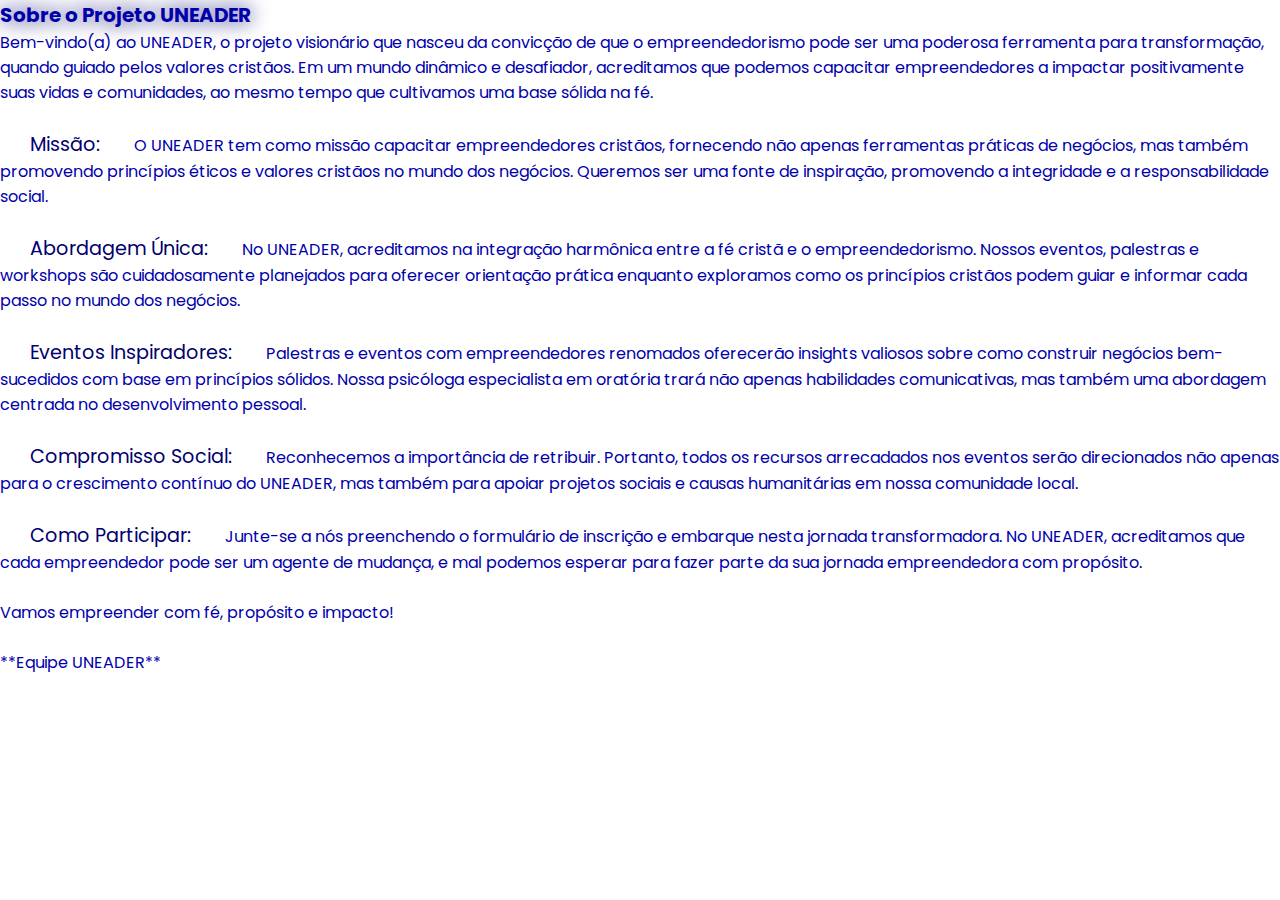
==== about.html @ 51c76715 "start" ====
<!DOCTYPE html>
<html lang="en">
<head>
    <meta charset="UTF-8">
    <meta name="viewport" content="width=device-width, initial-scale=1.0">
    <link rel="stylesheet" href="css/style.css">
    <title>Sobre o Projeto</title>
</head>
<body>

    <header class="about">
        <h1>Sobre o Projeto UNEADER</h1>
        <P>Bem-vindo(a) ao UNEADER, o projeto visionário que nasceu da convicção de que o empreendedorismo pode ser uma poderosa ferramenta para transformação, quando guiado pelos valores cristãos. Em um mundo dinâmico e desafiador, acreditamos que podemos capacitar empreendedores a impactar positivamente suas vidas e comunidades, ao mesmo tempo que cultivamos uma base sólida na fé.
            <br><br>
            <span>Missão:</span>
            O UNEADER tem como missão capacitar empreendedores cristãos, fornecendo não apenas ferramentas práticas de negócios, mas também promovendo princípios éticos e valores cristãos no mundo dos negócios. Queremos ser uma fonte de inspiração, promovendo a integridade e a responsabilidade social.
            <br><br>
            <span>Abordagem Única:</span>
            No UNEADER, acreditamos na integração harmônica entre a fé cristã e o empreendedorismo. Nossos eventos, palestras e workshops são cuidadosamente planejados para oferecer orientação prática enquanto exploramos como os princípios cristãos podem guiar e informar cada passo no mundo dos negócios.
            <br><br>
            <span>Eventos Inspiradores:</span>
            Palestras e eventos com empreendedores renomados oferecerão insights valiosos sobre como construir negócios bem-sucedidos com base em princípios sólidos. Nossa psicóloga especialista em oratória trará não apenas habilidades comunicativas, mas também uma abordagem centrada no desenvolvimento pessoal.
            <br><br>
            <span>Compromisso Social:</span>
            Reconhecemos a importância de retribuir. Portanto, todos os recursos arrecadados nos eventos serão direcionados não apenas para o crescimento contínuo do UNEADER, mas também para apoiar projetos sociais e causas humanitárias em nossa comunidade local.
            <br><br>
            <span>Como Participar:</span>
            Junte-se a nós preenchendo o formulário de inscrição e embarque nesta jornada transformadora. No UNEADER, acreditamos que cada empreendedor pode ser um agente de mudança, e mal podemos esperar para fazer parte da sua jornada empreendedora com propósito.
            <br><br>
            Vamos empreender com fé, propósito e impacto!
            <br><br>
            **Equipe UNEADER**</P>
    </header>
    
</body>
</html>
---- css/style.css ----
@import url('https://fonts.googleapis.com/css2?family=Poppins:wght@300&display=swap');


* {
    margin: 0;
    padding: 0;
}

:root{
    --blue1:#0000AB;
    --blue2:#00006E;
}

body {
    background-color: white;
    background-repeat:no-repeat;
    background-size:cover;
    font-family: 'Poppins', sans-serif;
    color: var(--blue1);
}

.logo {
    width: 250px;
    border-radius: 19%;
    box-shadow: 0 0 20px white;
    margin-top: 15px;
}
.profile {
    text-align: center;
}

.interection_list {
    list-style: none;
    text-align: center;
    margin-bottom: 50px;
    margin-top: 20px;
}

.interection_list li {
    margin: 10px 20px;
}

.interection_list li a {
    background-color: white;
    color: black;
    padding: 10px;
    display: block;
    border-radius: 15px;
    box-shadow: 0 0 10px #0000AB;
    text-decoration: none;
}


.social {
    display: flex;
    justify-content: space-evenly;
    list-style: none;
    margin-top: 15px;
}
.social img{
    width: 50px;
}
h1{
    font-size: 20px;
    text-shadow: 0 0 20px var(--blue2);
}

footer{
    display: block;
    padding: 15px;
}

h2,h3{
    text-align: center;
    margin: 40px
}

.videoapresentacao {
    margin-top: 20px;
    display: flex;
    justify-content: center;
}

.interection_list1 {
    list-style: none;
    text-align: center;
    margin-top: 30px;
}

.interection_list1 li {
    margin: 10px 20px;
}

.interection_list1 li a {
    background-color: var(--blue1);
    color: white;
    padding: 10px;
    display: block;
    border-radius: 15px;
    box-shadow: 0 0 10px #0000AB;
    text-decoration: none;
}

.about span{
    font-size:larger;
    color: var(--blue2);
    padding: 30px;
}
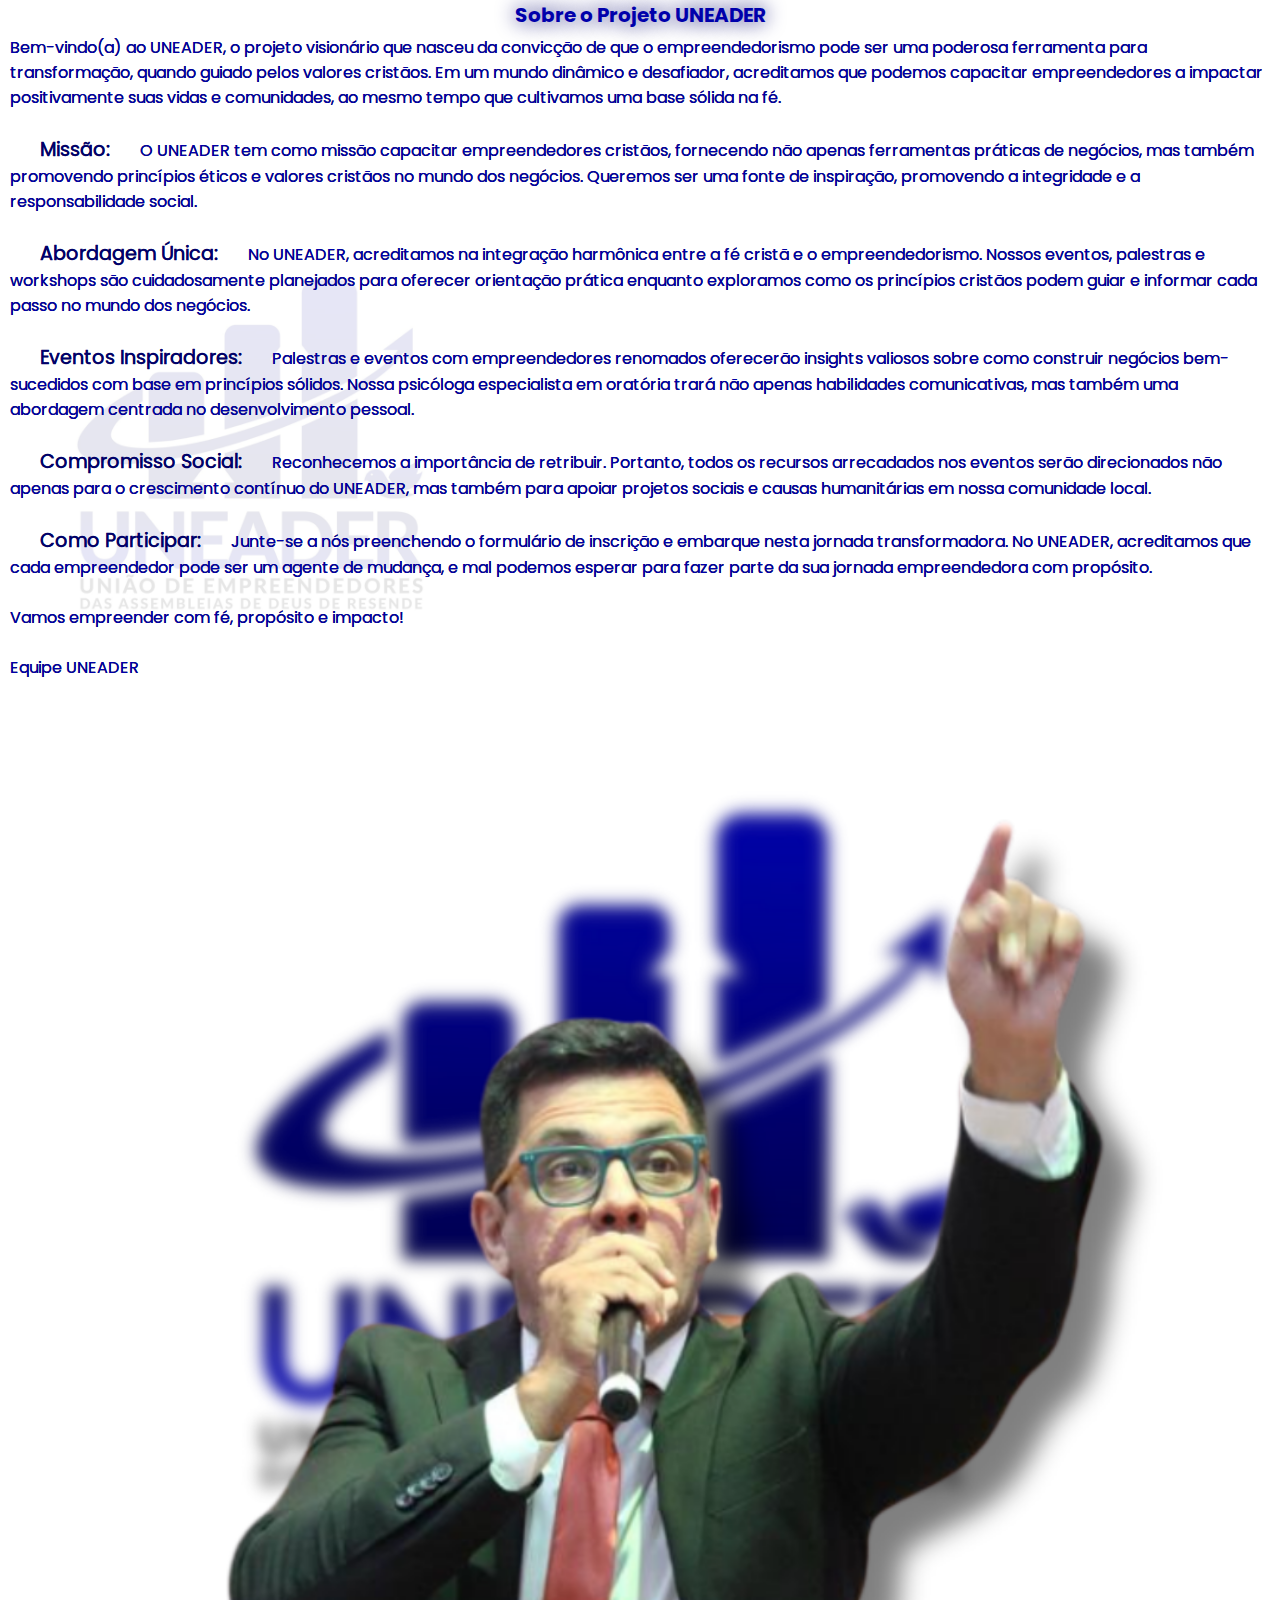
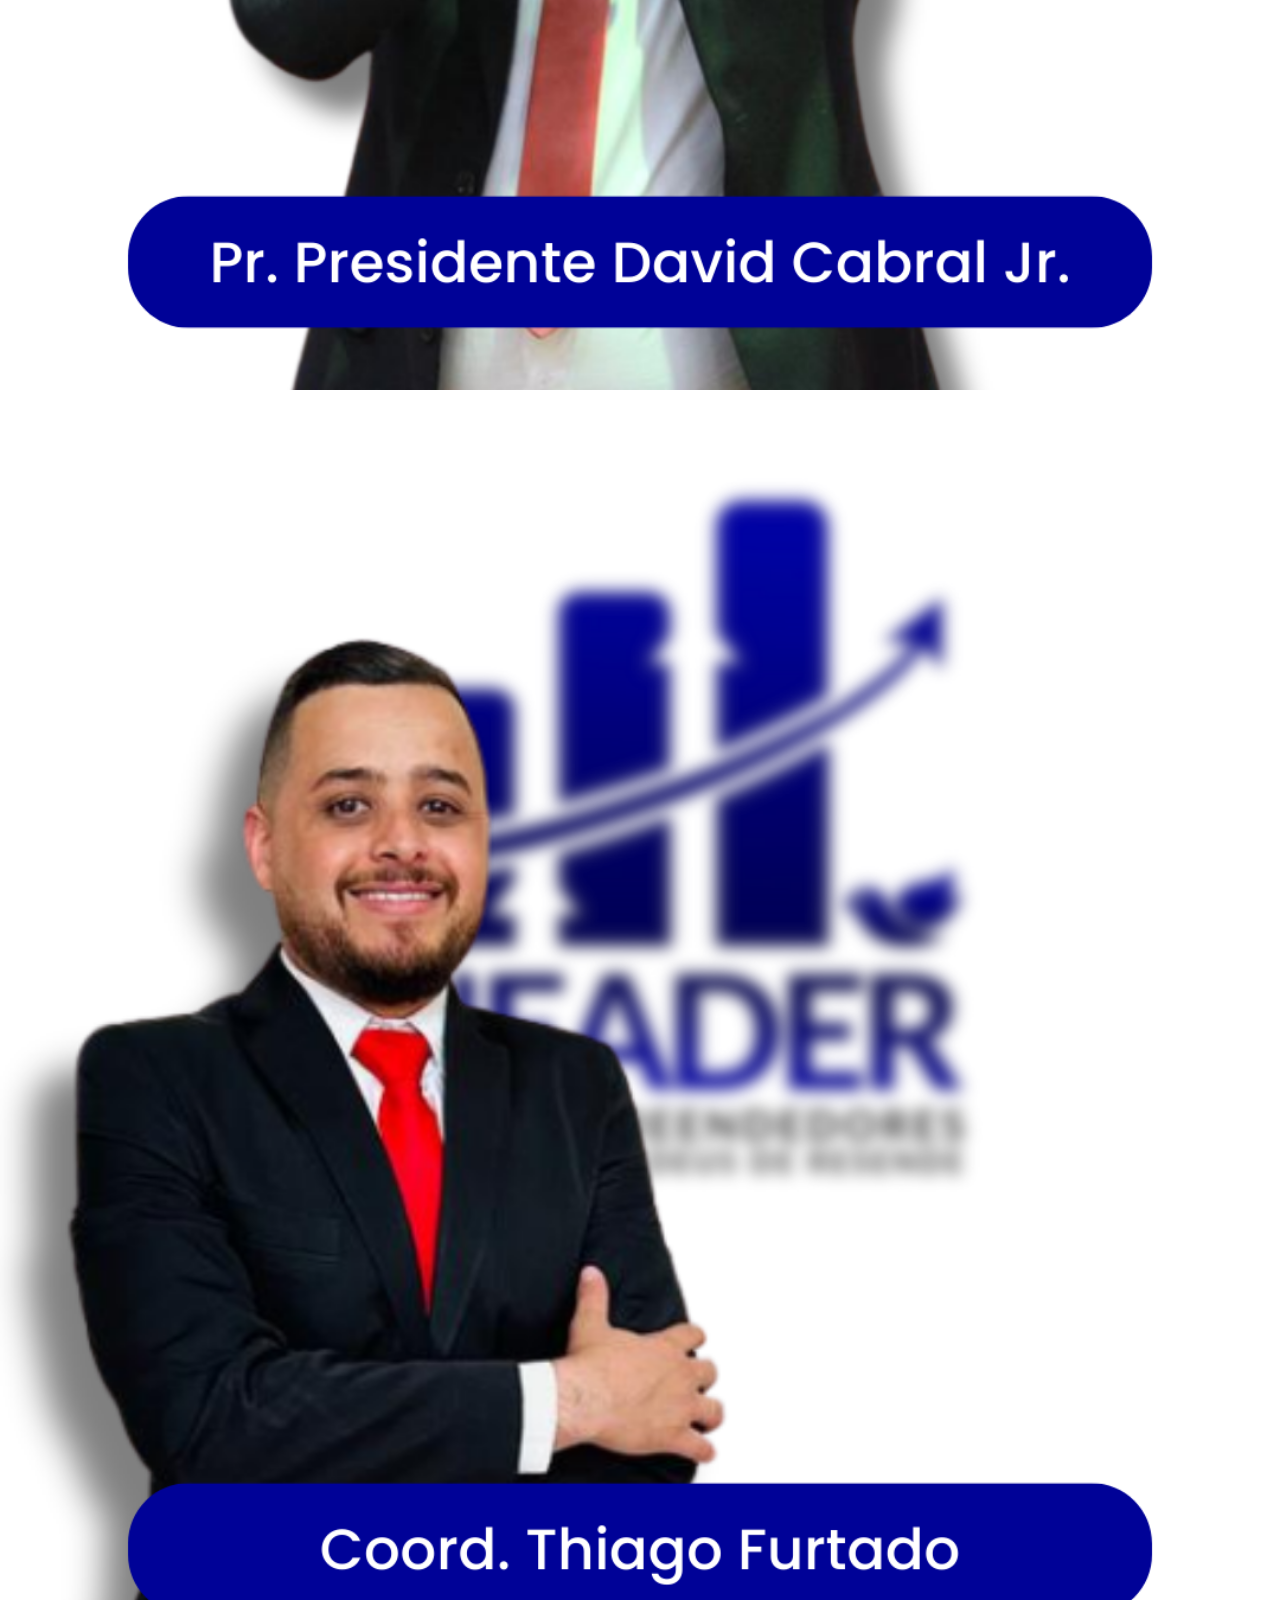
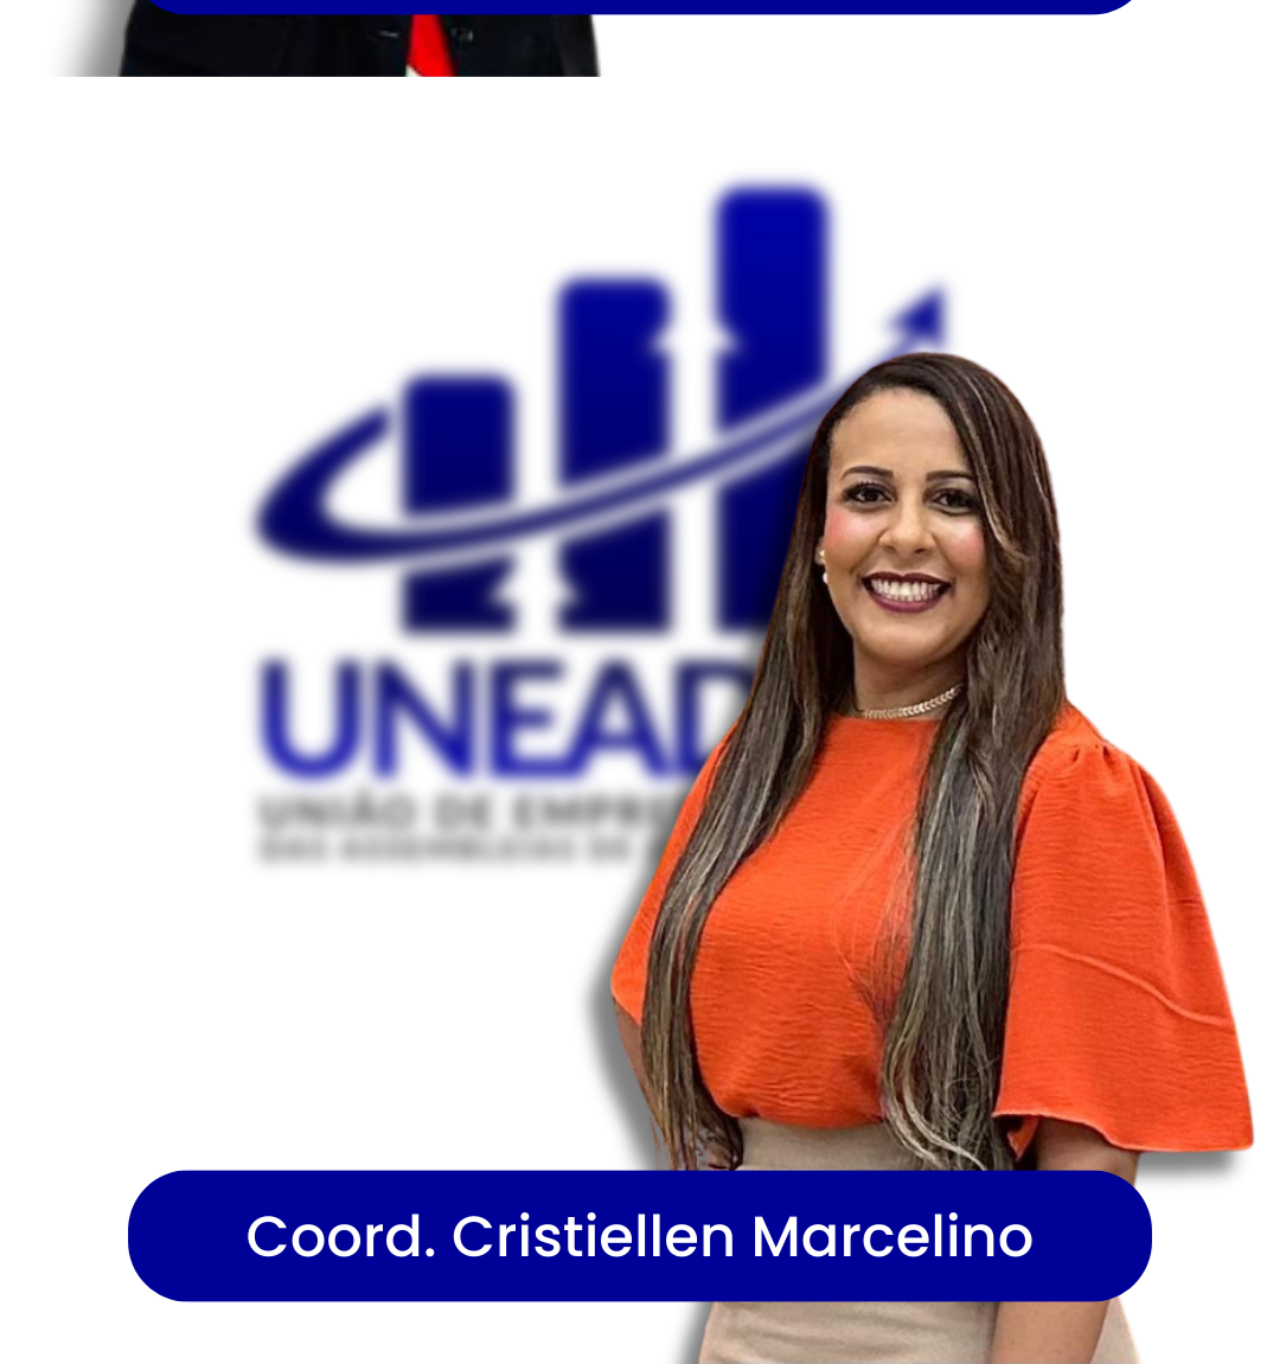
==== commit bfc91fe9: "Atualização 1" ====
--- a/about.html
+++ b/about.html
@@ -9,27 +9,35 @@
 <body>
 
     <header class="about">
-        <h1>Sobre o Projeto UNEADER</h1>
+        <div><h1>Sobre o Projeto UNEADER</h1>
         <P>Bem-vindo(a) ao UNEADER, o projeto visionário que nasceu da convicção de que o empreendedorismo pode ser uma poderosa ferramenta para transformação, quando guiado pelos valores cristãos. Em um mundo dinâmico e desafiador, acreditamos que podemos capacitar empreendedores a impactar positivamente suas vidas e comunidades, ao mesmo tempo que cultivamos uma base sólida na fé.
             <br><br>
-            <span>Missão:</span>
-            O UNEADER tem como missão capacitar empreendedores cristãos, fornecendo não apenas ferramentas práticas de negócios, mas também promovendo princípios éticos e valores cristãos no mundo dos negócios. Queremos ser uma fonte de inspiração, promovendo a integridade e a responsabilidade social.
+            <span>Missão:</span>O UNEADER tem como missão capacitar empreendedores cristãos, fornecendo não apenas ferramentas práticas de negócios, mas também promovendo princípios éticos e valores cristãos no mundo dos negócios. Queremos ser uma fonte de inspiração, promovendo a integridade e a responsabilidade social.
             <br><br>
-            <span>Abordagem Única:</span>
-            No UNEADER, acreditamos na integração harmônica entre a fé cristã e o empreendedorismo. Nossos eventos, palestras e workshops são cuidadosamente planejados para oferecer orientação prática enquanto exploramos como os princípios cristãos podem guiar e informar cada passo no mundo dos negócios.
+            <span>Abordagem Única:</span>No UNEADER, acreditamos na integração harmônica entre a fé cristã e o empreendedorismo. Nossos eventos, palestras e workshops são cuidadosamente planejados para oferecer orientação prática enquanto exploramos como os princípios cristãos podem guiar e informar cada passo no mundo dos negócios.
             <br><br>
-            <span>Eventos Inspiradores:</span>
-            Palestras e eventos com empreendedores renomados oferecerão insights valiosos sobre como construir negócios bem-sucedidos com base em princípios sólidos. Nossa psicóloga especialista em oratória trará não apenas habilidades comunicativas, mas também uma abordagem centrada no desenvolvimento pessoal.
+            <span>Eventos Inspiradores:</span>Palestras e eventos com empreendedores renomados oferecerão insights valiosos sobre como construir negócios bem-sucedidos com base em princípios sólidos. Nossa psicóloga especialista em oratória trará não apenas habilidades comunicativas, mas também uma abordagem centrada no desenvolvimento pessoal.
             <br><br>
-            <span>Compromisso Social:</span>
-            Reconhecemos a importância de retribuir. Portanto, todos os recursos arrecadados nos eventos serão direcionados não apenas para o crescimento contínuo do UNEADER, mas também para apoiar projetos sociais e causas humanitárias em nossa comunidade local.
+            <span>Compromisso Social:</span>Reconhecemos a importância de retribuir. Portanto, todos os recursos arrecadados nos eventos serão direcionados não apenas para o crescimento contínuo do UNEADER, mas também para apoiar projetos sociais e causas humanitárias em nossa comunidade local.
             <br><br>
-            <span>Como Participar:</span>
-            Junte-se a nós preenchendo o formulário de inscrição e embarque nesta jornada transformadora. No UNEADER, acreditamos que cada empreendedor pode ser um agente de mudança, e mal podemos esperar para fazer parte da sua jornada empreendedora com propósito.
+            <span>Como Participar:</span>Junte-se a nós preenchendo o formulário de inscrição e embarque nesta jornada transformadora. No UNEADER, acreditamos que cada empreendedor pode ser um agente de mudança, e mal podemos esperar para fazer parte da sua jornada empreendedora com propósito.
             <br><br>
             Vamos empreender com fé, propósito e impacto!
             <br><br>
-            **Equipe UNEADER**</P>
+            Equipe UNEADER</P></div>
+
+        <div class="img-equipe">
+            <img class="estatic" src="img/david.png" alt="">
+            <img src="img/david.gif" alt="">
+        </div>
+        <div class="img-equipe">
+            <img class="estatic" src="img/thi.png" alt="">
+            <img src="img/thi.gif" alt="">
+        </div>
+        <div class="img-equipe">
+            <img class="estatic" src="img/cris.png" alt="">
+            <img src="img/cris.gif" alt="">
+        </div>
     </header>
     
 </body>
--- a/css/style.css
+++ b/css/style.css
@@ -12,9 +12,10 @@
 }
 
 body {
-    background-color: white;
+    background: url(../img/bg_uneader.png);
     background-repeat:no-repeat;
-    background-size:cover;
+    background-size:500px;
+    background-attachment:fixed;
     font-family: 'Poppins', sans-serif;
     color: var(--blue1);
 }
@@ -63,6 +64,8 @@
 h1{
     font-size: 20px;
     text-shadow: 0 0 20px var(--blue2);
+    text-align: center;
+    margin-bottom: 5px;
 }
 
 footer{
@@ -105,4 +108,22 @@
     font-size:larger;
     color: var(--blue2);
     padding: 30px;
+    -webkit-text-stroke-width: thin;
 }
+
+p{
+    margin: 0px 10px 30px;
+    -webkit-text-stroke-width:inherit;
+    text-shadow: 0 0 black;
+}
+.img-equipe img{
+    width: 100%;
+}
+
+.estatic{
+    position: absolute;
+    background: white;
+}
+.estatic:hover{
+    opacity: 0;
+}